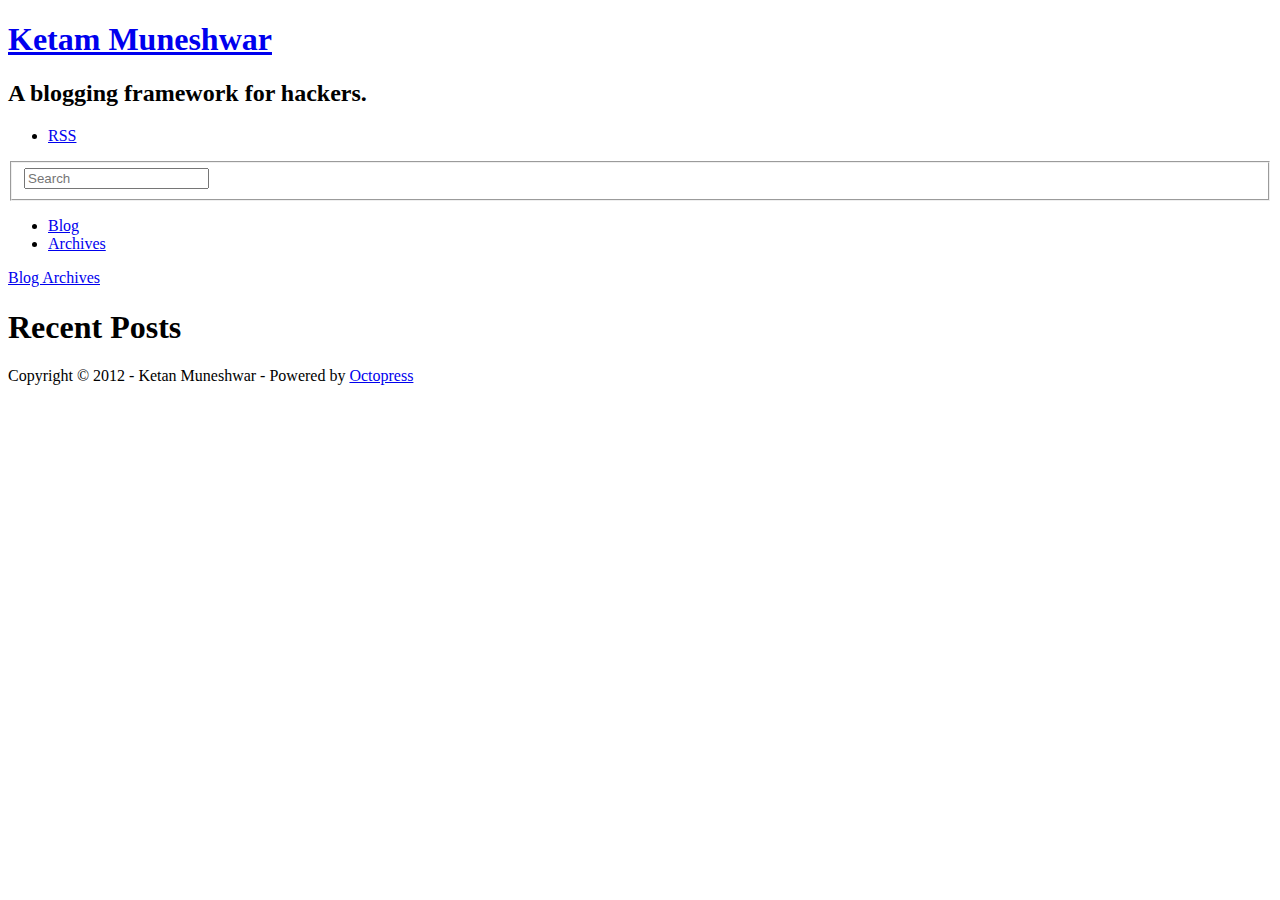
==== index.html @ 7d5ee6d3 "Site updated at 2012-04-27 11:02:14 UTC" ====
<!DOCTYPE html>
<!--[if IEMobile 7 ]><html class="no-js iem7"><![endif]-->
<!--[if lt IE 9]><html class="no-js lte-ie8"><![endif]-->
<!--[if (gt IE 8)|(gt IEMobile 7)|!(IEMobile)|!(IE)]><!--><html class="no-js" lang="en"><!--<![endif]-->
<head>
  <meta charset="utf-8">
  <title>Ketam Muneshwar</title>
  <meta name="author" content="Ketan Muneshwar">

  
  <meta name="description" content=" Blog Archives Recent Posts ">
  

  <!-- http://t.co/dKP3o1e -->
  <meta name="HandheldFriendly" content="True">
  <meta name="MobileOptimized" content="320">
  <meta name="viewport" content="width=device-width, initial-scale=1">

  
  <link rel="canonical" href="http://ketanjm.github.com/octoprss">
  <link href="/octoprss/favicon.png" rel="icon">
  <link href="/octoprss/stylesheets/screen.css" media="screen, projection" rel="stylesheet" type="text/css">
  <script src="/octoprss/javascripts/modernizr-2.0.js"></script>
  <script src="/octoprss/javascripts/ender.js"></script>
  <script src="/octoprss/javascripts/octopress.js" type="text/javascript"></script>
  <link href="/octoprss/atom.xml" rel="alternate" title="Ketam Muneshwar" type="application/atom+xml">
  <!--Fonts from Google"s Web font directory at http://google.com/webfonts -->
<link href="http://fonts.googleapis.com/css?family=PT+Serif:regular,italic,bold,bolditalic" rel="stylesheet" type="text/css">
<link href="http://fonts.googleapis.com/css?family=PT+Sans:regular,italic,bold,bolditalic" rel="stylesheet" type="text/css">

  

</head>

<body   >
  <header role="banner"><hgroup>
  <h1><a href="/octoprss/">Ketam Muneshwar</a></h1>
  
    <h2>A blogging framework for hackers.</h2>
  
</hgroup>

</header>
  <nav role="navigation"><ul class="subscription" data-subscription="rss">
  <li><a href="/octoprss/atom.xml" rel="subscribe-rss" title="subscribe via RSS">RSS</a></li>
  
</ul>
  
<form action="http://google.com/search" method="get">
  <fieldset role="search">
    <input type="hidden" name="q" value="site:ketanjm.github.com/octoprss" />
    <input class="search" type="text" name="q" results="0" placeholder="Search"/>
  </fieldset>
</form>
  
<ul class="main-navigation">
  <li><a href="/octoprss/">Blog</a></li>
  <li><a href="/octoprss/blog/archives">Archives</a></li>
</ul>

</nav>
  <div id="main">
    <div id="content">
      <div class="blog-index">
  
  
  <div class="pagination">
    
    <a href="/octoprss/blog/archives">Blog Archives</a>
    
  </div>
</div>
<aside class="sidebar">
  
    <section>
  <h1>Recent Posts</h1>
  <ul id="recent_posts">
    
  </ul>
</section>






  
</aside>

    </div>
  </div>
  <footer role="contentinfo"><p>
  Copyright &copy; 2012 - Ketan Muneshwar -
  <span class="credit">Powered by <a href="http://octopress.org">Octopress</a></span>
</p>

</footer>
  



<div id="fb-root"></div>
<script>(function(d, s, id) {
  var js, fjs = d.getElementsByTagName(s)[0];
  if (d.getElementById(id)) {return;}
  js = d.createElement(s); js.id = id;
  js.src = "//connect.facebook.net/en_US/all.js#appId=212934732101925&xfbml=1";
  fjs.parentNode.insertBefore(js, fjs);
}(document, 'script', 'facebook-jssdk'));</script>





  <script type="text/javascript">
    (function(){
      var twitterWidgets = document.createElement('script');
      twitterWidgets.type = 'text/javascript';
      twitterWidgets.async = true;
      twitterWidgets.src = 'http://platform.twitter.com/widgets.js';
      document.getElementsByTagName('head')[0].appendChild(twitterWidgets);
    })();
  </script>





</body>
</html>
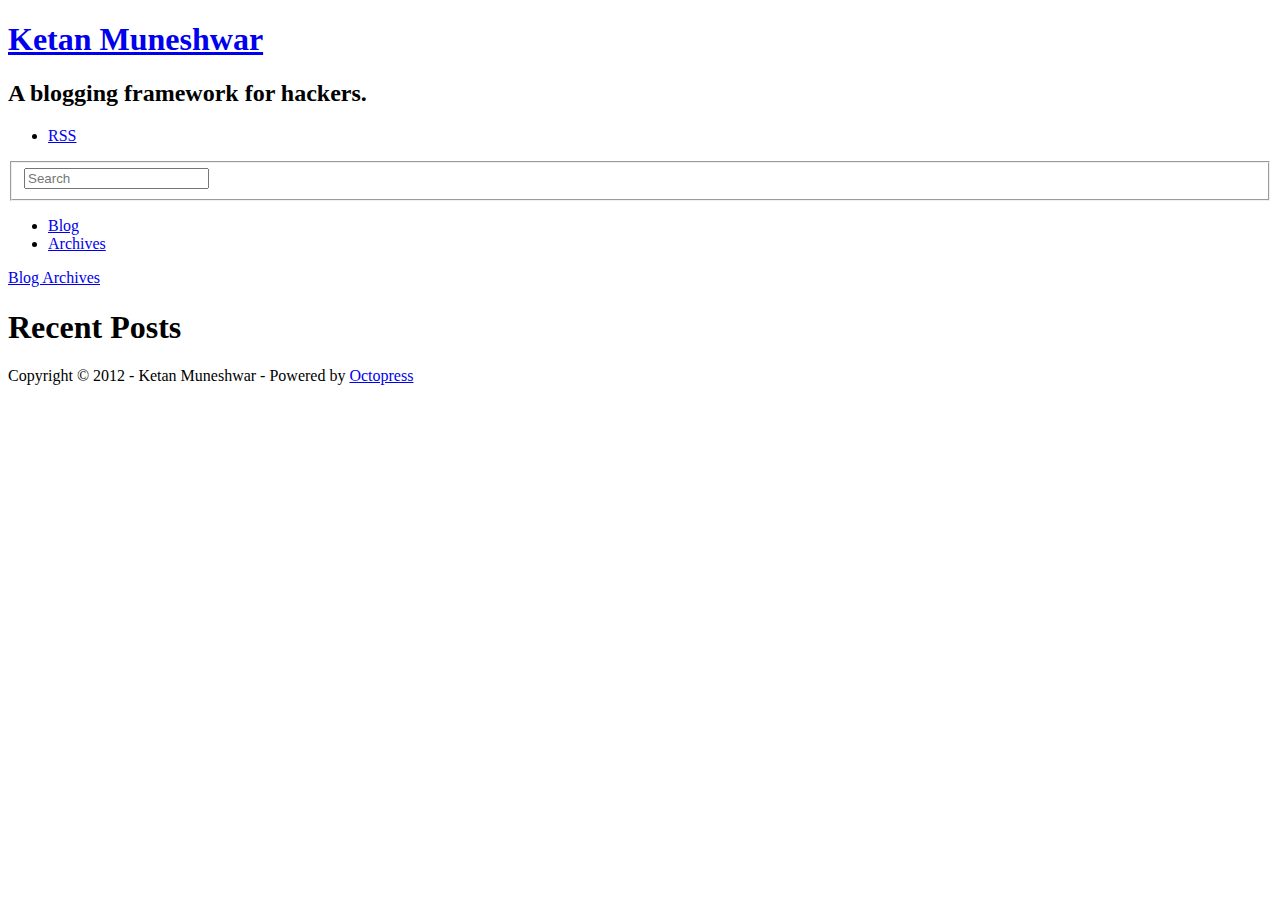
==== commit c8ab0df1: "Site updated at 2012-04-27 11:14:34 UTC" ====
--- a/index.html
+++ b/index.html
@@ -5,7 +5,7 @@
 <!--[if (gt IE 8)|(gt IEMobile 7)|!(IEMobile)|!(IE)]><!--><html class="no-js" lang="en"><!--<![endif]-->
 <head>
   <meta charset="utf-8">
-  <title>Ketam Muneshwar</title>
+  <title>Ketan Muneshwar</title>
   <meta name="author" content="Ketan Muneshwar">
 
   
@@ -24,7 +24,7 @@
   <script src="/octoprss/javascripts/modernizr-2.0.js"></script>
   <script src="/octoprss/javascripts/ender.js"></script>
   <script src="/octoprss/javascripts/octopress.js" type="text/javascript"></script>
-  <link href="/octoprss/atom.xml" rel="alternate" title="Ketam Muneshwar" type="application/atom+xml">
+  <link href="/octoprss/atom.xml" rel="alternate" title="Ketan Muneshwar" type="application/atom+xml">
   <!--Fonts from Google"s Web font directory at http://google.com/webfonts -->
 <link href="http://fonts.googleapis.com/css?family=PT+Serif:regular,italic,bold,bolditalic" rel="stylesheet" type="text/css">
 <link href="http://fonts.googleapis.com/css?family=PT+Sans:regular,italic,bold,bolditalic" rel="stylesheet" type="text/css">
@@ -35,7 +35,7 @@
 
 <body   >
   <header role="banner"><hgroup>
-  <h1><a href="/octoprss/">Ketam Muneshwar</a></h1>
+  <h1><a href="/octoprss/">Ketan Muneshwar</a></h1>
   
     <h2>A blogging framework for hackers.</h2>
   
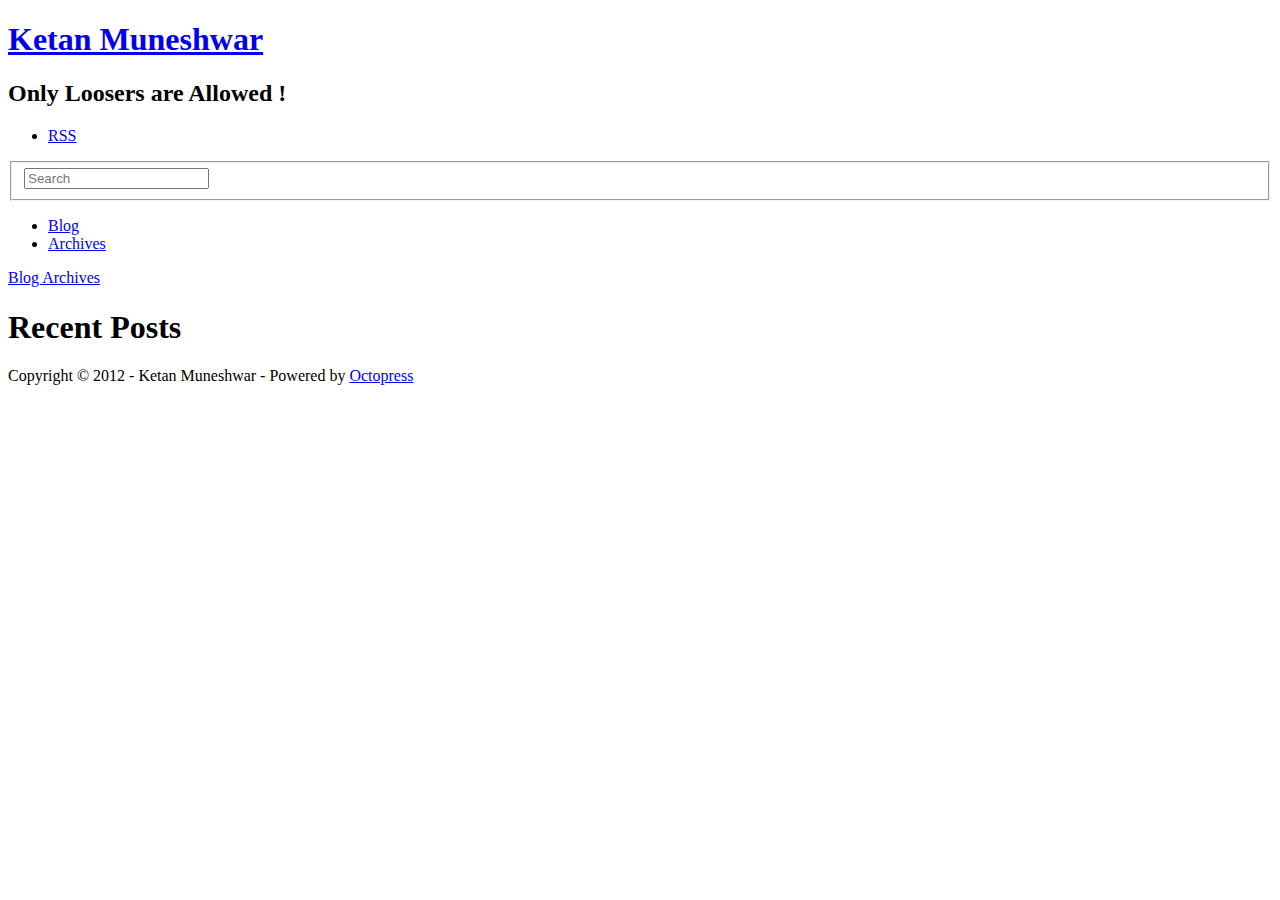
==== commit 5776f77a: "Site updated at 2012-05-07 11:01:09 UTC" ====
--- a/index.html
+++ b/index.html
@@ -37,7 +37,7 @@
   <header role="banner"><hgroup>
   <h1><a href="/octoprss/">Ketan Muneshwar</a></h1>
   
-    <h2>A blogging framework for hackers.</h2>
+    <h2>Only Loosers are Allowed !</h2>
   
 </hgroup>
 
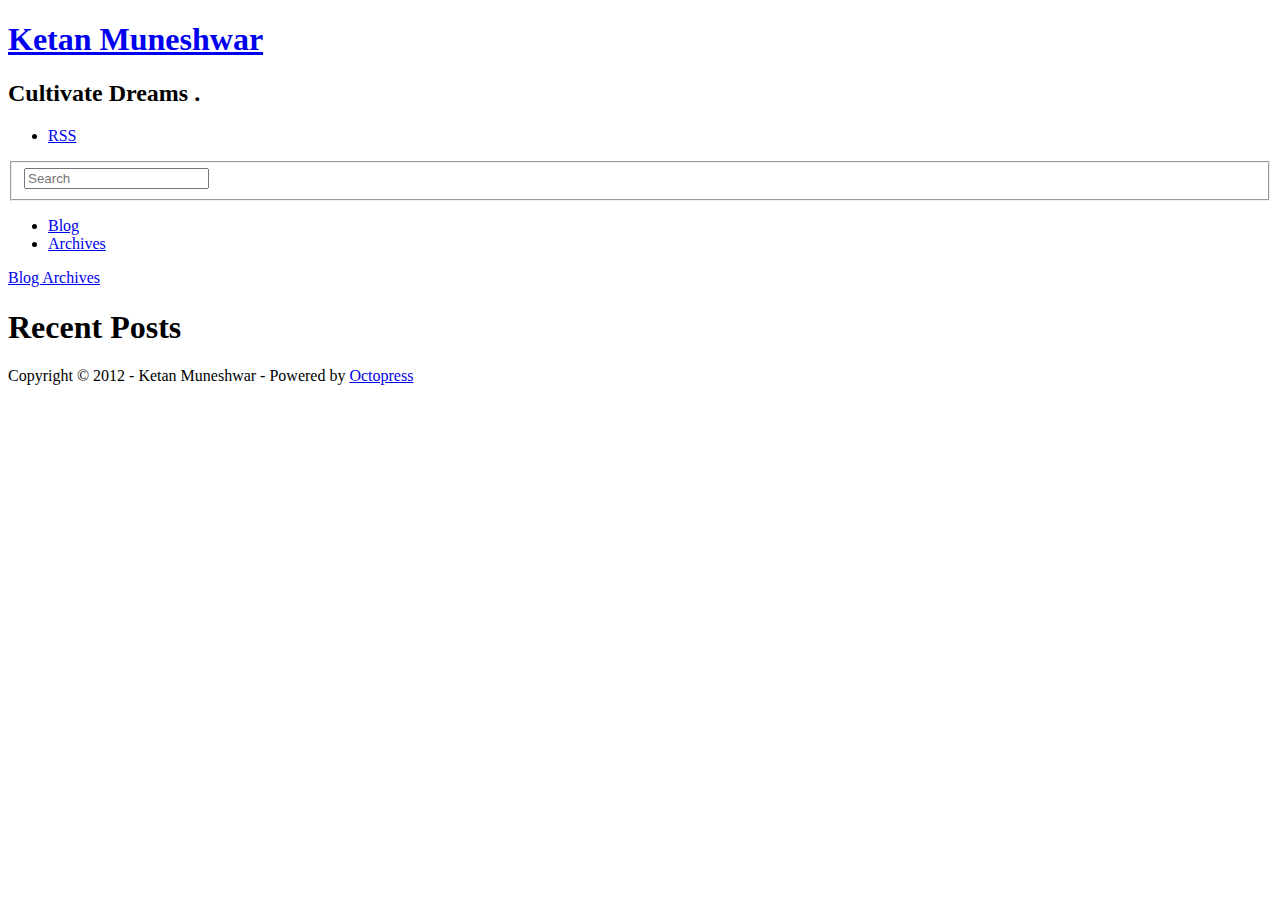
==== commit 526fe8f4: "Site updated at 2012-05-07 11:03:15 UTC" ====
--- a/index.html
+++ b/index.html
@@ -37,7 +37,7 @@
   <header role="banner"><hgroup>
   <h1><a href="/octoprss/">Ketan Muneshwar</a></h1>
   
-    <h2>Only Loosers are Allowed !</h2>
+    <h2>Cultivate Dreams .</h2>
   
 </hgroup>
 
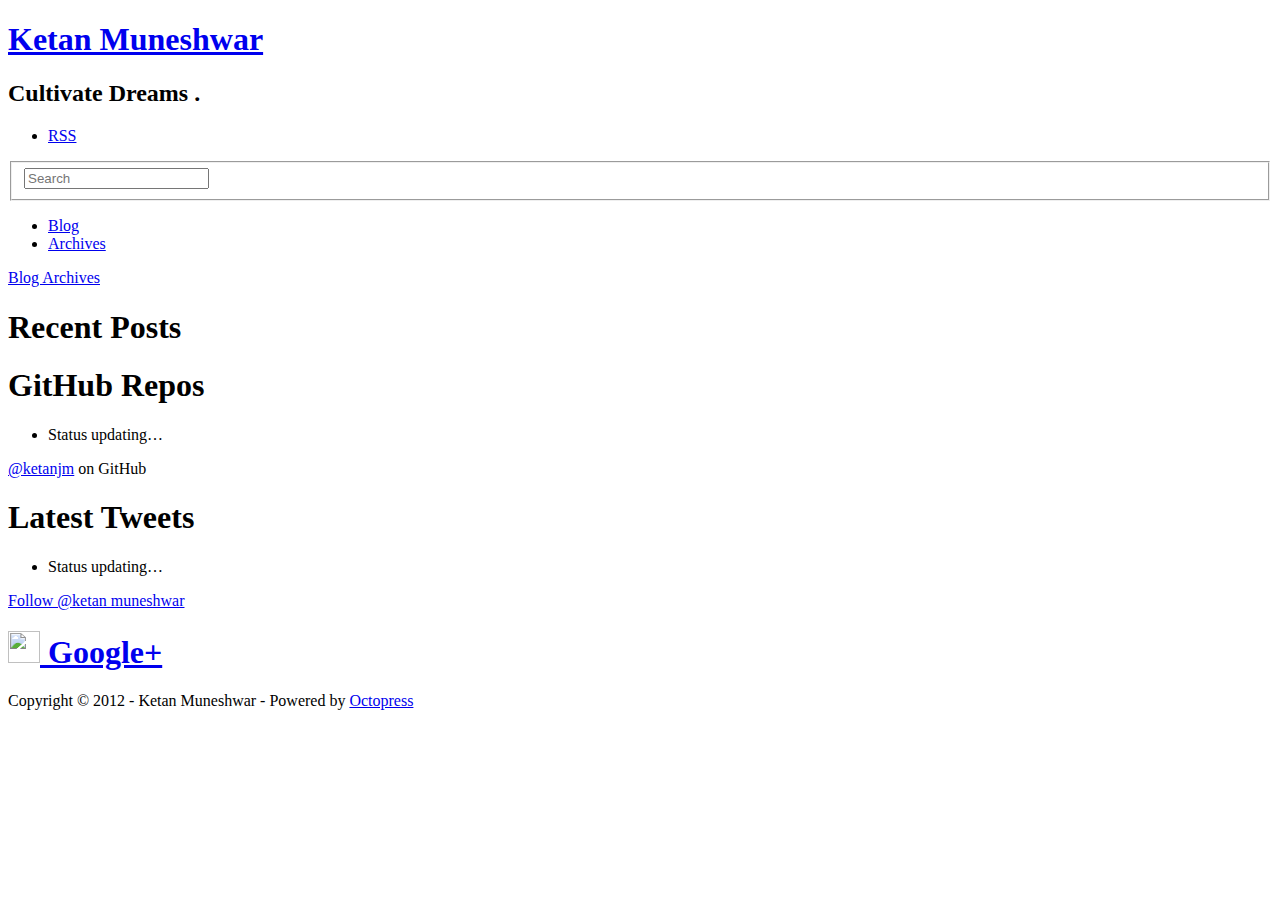
==== commit d14cf080: "Site updated at 2012-05-07 11:13:29 UTC" ====
--- a/index.html
+++ b/index.html
@@ -9,7 +9,7 @@
   <meta name="author" content="Ketan Muneshwar">
 
   
-  <meta name="description" content=" Blog Archives Recent Posts ">
+  <meta name="description" content="Blog Archives Recent Posts GitHub Repos Status updating&#8230; @ketanjm on GitHub $.domReady(function(){ if (!window.jXHR){ var jxhr = document. &hellip;">
   
 
   <!-- http://t.co/dKP3o1e -->
@@ -30,6 +30,18 @@
 <link href="http://fonts.googleapis.com/css?family=PT+Sans:regular,italic,bold,bolditalic" rel="stylesheet" type="text/css">
 
   
+  <script type="text/javascript">
+    var _gaq = _gaq || [];
+    _gaq.push(['_setAccount', 'UA-12095068-1']);
+    _gaq.push(['_trackPageview']);
+
+    (function() {
+      var ga = document.createElement('script'); ga.type = 'text/javascript'; ga.async = true;
+      ga.src = ('https:' == document.location.protocol ? 'https://ssl' : 'http://www') + '.google-analytics.com/ga.js';
+      var s = document.getElementsByTagName('script')[0]; s.parentNode.insertBefore(ga, s);
+    })();
+  </script>
+
 
 </head>
 
@@ -80,8 +92,62 @@
   </ul>
 </section>
 
-
-
+<section>
+  <h1>GitHub Repos</h1>
+  <ul id="gh_repos">
+    <li class="loading">Status updating&#8230;</li>
+  </ul>
+  
+  <a href="https://github.com/ketanjm">@ketanjm</a> on GitHub
+  
+  <script type="text/javascript">
+    $.domReady(function(){
+        if (!window.jXHR){
+            var jxhr = document.createElement('script');
+            jxhr.type = 'text/javascript';
+            jxhr.src = '/javascripts/libs/jXHR.js';
+            var s = document.getElementsByTagName('script')[0];
+            s.parentNode.insertBefore(jxhr, s);
+        }
+
+        github.showRepos({
+            user: 'ketanjm',
+            count: 0,
+            skip_forks: true,
+            target: '#gh_repos'
+        });
+    });
+  </script>
+  <script src="/octoprss/javascripts/github.js" type="text/javascript"> </script>
+</section>
+
+
+<section>
+  <h1>Latest Tweets</h1>
+  <ul id="tweets">
+    <li class="loading">Status updating&#8230;</li>
+  </ul>
+  <script type="text/javascript">
+    $.domReady(function(){
+      getTwitterFeed("ketan muneshwar", 4, true);
+    });
+  </script>
+  <script src="/octoprss/javascripts/twitter.js" type="text/javascript"> </script>
+  
+    <a href="http://twitter.com/ketan muneshwar" class="twitter-follow-button" data-show-count="true">Follow @ketan muneshwar</a>
+  
+</section>
+
+
+
+<section class="googleplus googleplus-hidden">
+  <h1>
+    <a href="https://plus.google.com/ketan.eml@gmail.com?rel=author">
+      <img src="http://www.google.com/images/icons/ui/gprofile_button-32.png" width="32" height="32">
+      Google+
+    </a>
+  </h1>
+</section>
 
 
 
@@ -97,6 +163,19 @@
 
 </footer>
   
+
+<script type="text/javascript">
+      var disqus_shortname = 'ketanjm';
+      
+        
+        var disqus_script = 'count.js';
+      
+    (function () {
+      var dsq = document.createElement('script'); dsq.type = 'text/javascript'; dsq.async = true;
+      dsq.src = 'http://' + disqus_shortname + '.disqus.com/' + disqus_script;
+      (document.getElementsByTagName('head')[0] || document.getElementsByTagName('body')[0]).appendChild(dsq);
+    }());
+</script>
 
 
 
@@ -111,6 +190,14 @@
 
 
 
+  <script type="text/javascript">
+    (function() {
+      var script = document.createElement('script'); script.type = 'text/javascript'; script.async = true;
+      script.src = 'https://apis.google.com/js/plusone.js';
+      var s = document.getElementsByTagName('script')[0]; s.parentNode.insertBefore(script, s);
+    })();
+  </script>
+
 
 
   <script type="text/javascript">
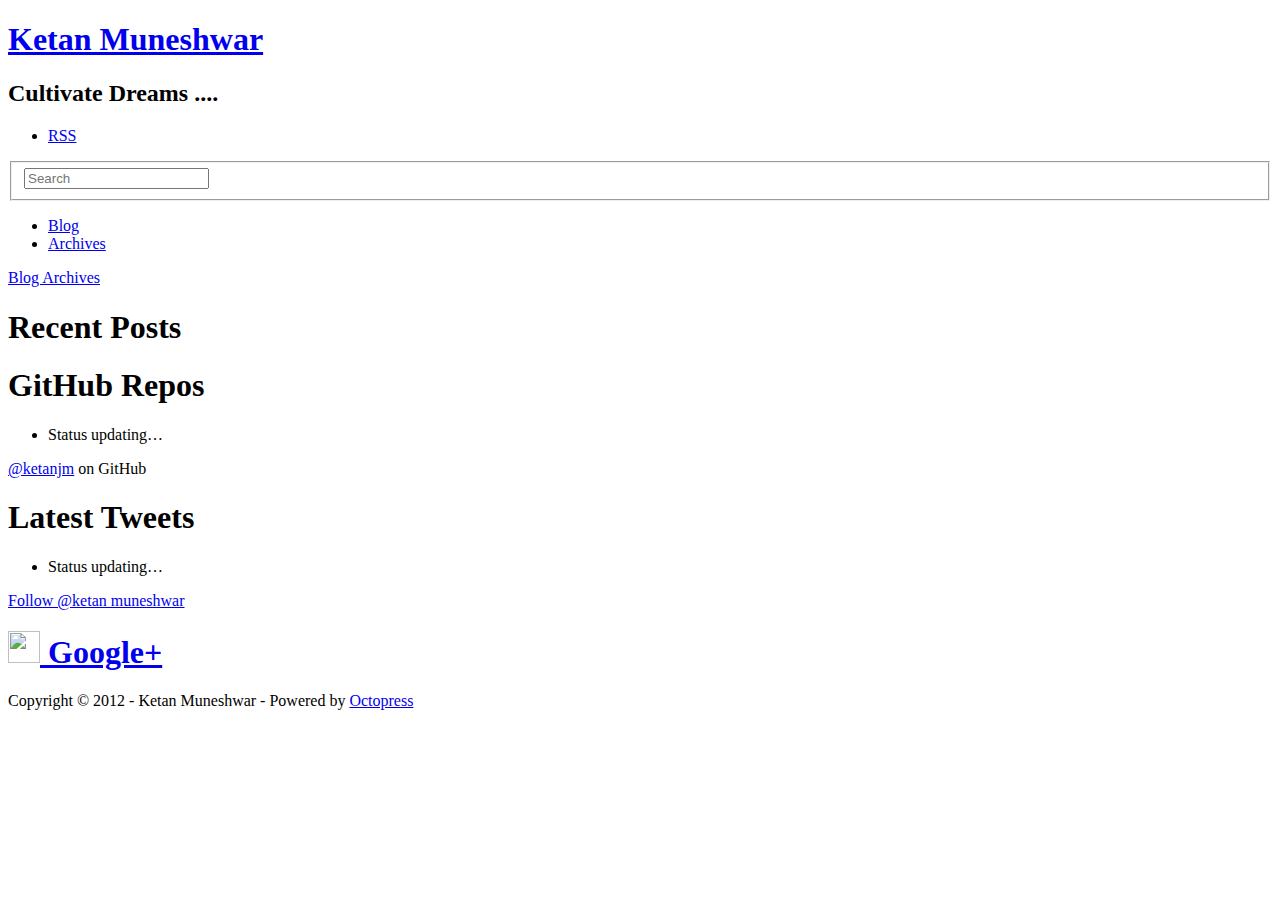
==== commit e560ebff: "Site updated at 2012-05-07 11:14:42 UTC" ====
--- a/index.html
+++ b/index.html
@@ -49,7 +49,7 @@
   <header role="banner"><hgroup>
   <h1><a href="/octoprss/">Ketan Muneshwar</a></h1>
   
-    <h2>Cultivate Dreams .</h2>
+    <h2>Cultivate Dreams ....</h2>
   
 </hgroup>
 
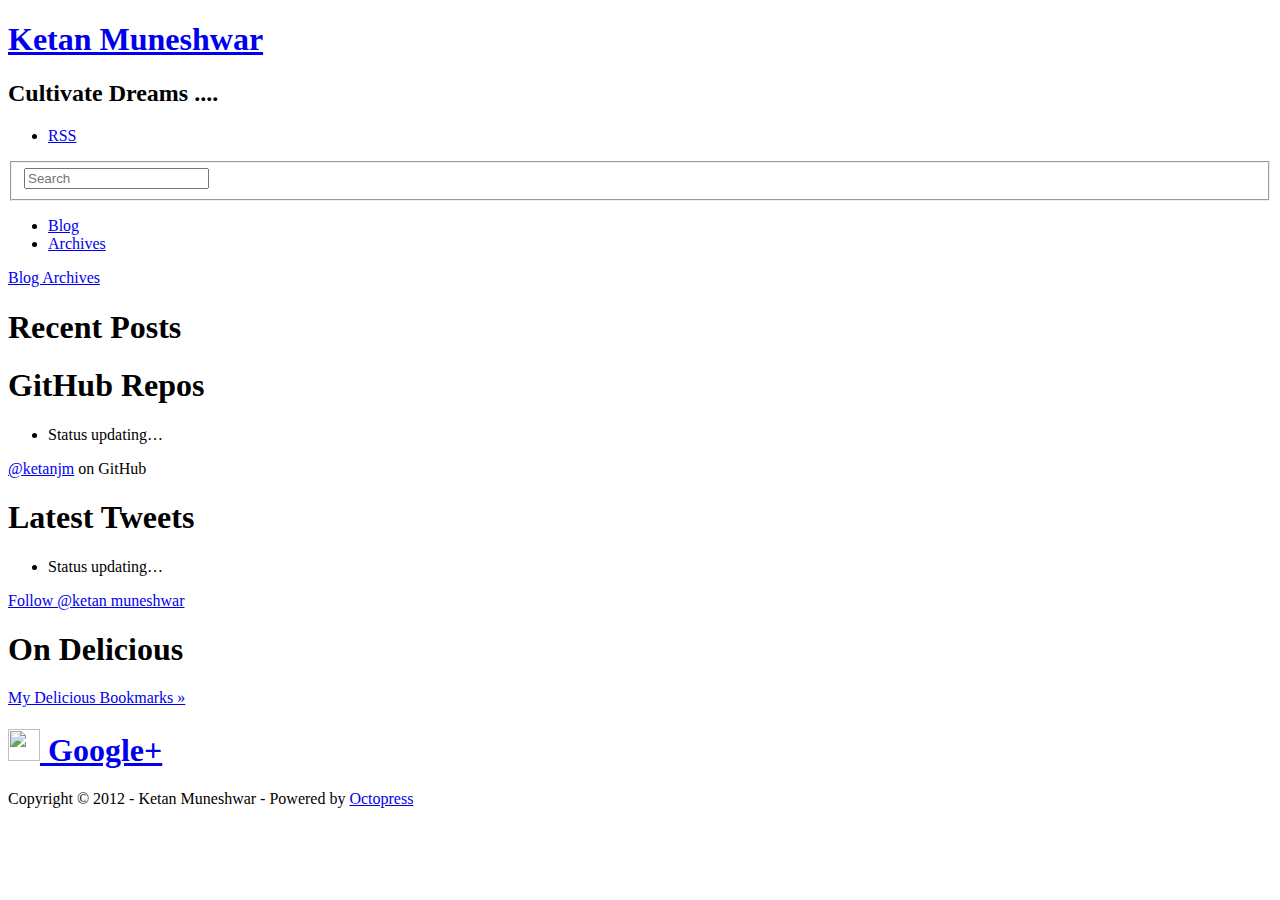
==== commit b18a9145: "Site updated at 2012-05-09 20:59:54 UTC" ====
--- a/index.html
+++ b/index.html
@@ -139,6 +139,13 @@
 </section>
 
 
+<section>
+  <h1>On Delicious</h1>
+  <div id="delicious"></div>
+  <script type="text/javascript" src="http://feeds.delicious.com/v2/json/ketanmuneshwar?count=3&amp;sort=date&amp;callback=renderDeliciousLinks"></script>
+  <p><a href="http://delicious.com/ketanmuneshwar">My Delicious Bookmarks &raquo;</a></p>
+</section>
+
 
 <section class="googleplus googleplus-hidden">
   <h1>
@@ -165,7 +172,7 @@
   
 
 <script type="text/javascript">
-      var disqus_shortname = 'ketanjm';
+      var disqus_shortname = 'ketanesta';
       
         
         var disqus_script = 'count.js';
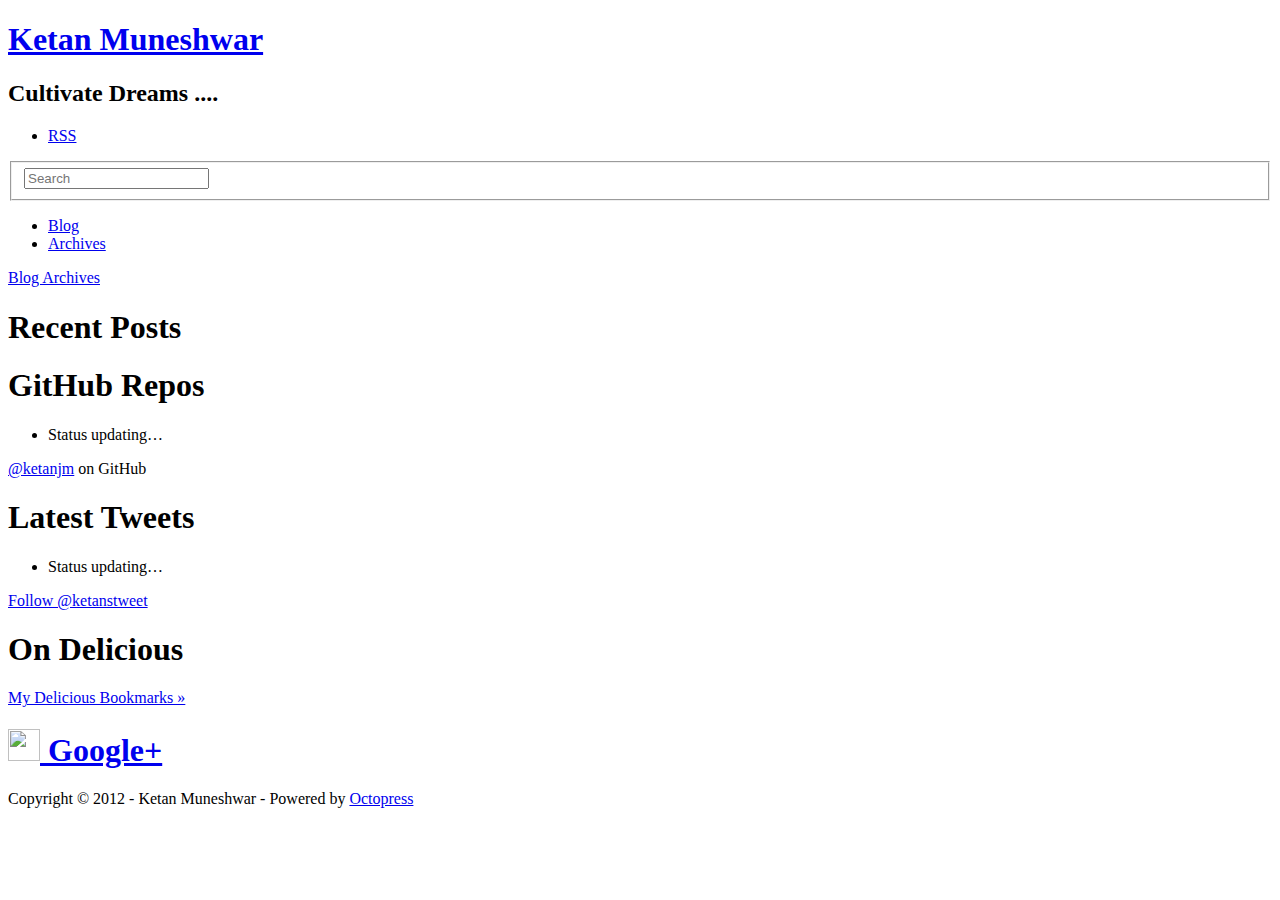
==== commit 23b6e53b: "Update index.html" ====
--- a/index.html
+++ b/index.html
@@ -129,12 +129,12 @@
   </ul>
   <script type="text/javascript">
     $.domReady(function(){
-      getTwitterFeed("ketan muneshwar", 4, true);
+      getTwitterFeed("ketanstweet", 4, true);
     });
   </script>
   <script src="/octoprss/javascripts/twitter.js" type="text/javascript"> </script>
   
-    <a href="http://twitter.com/ketan muneshwar" class="twitter-follow-button" data-show-count="true">Follow @ketan muneshwar</a>
+    <a href="http://twitter.com/ketanstweet" class="twitter-follow-button" data-show-count="true">Follow @ketanstweet</a>
   
 </section>
 
